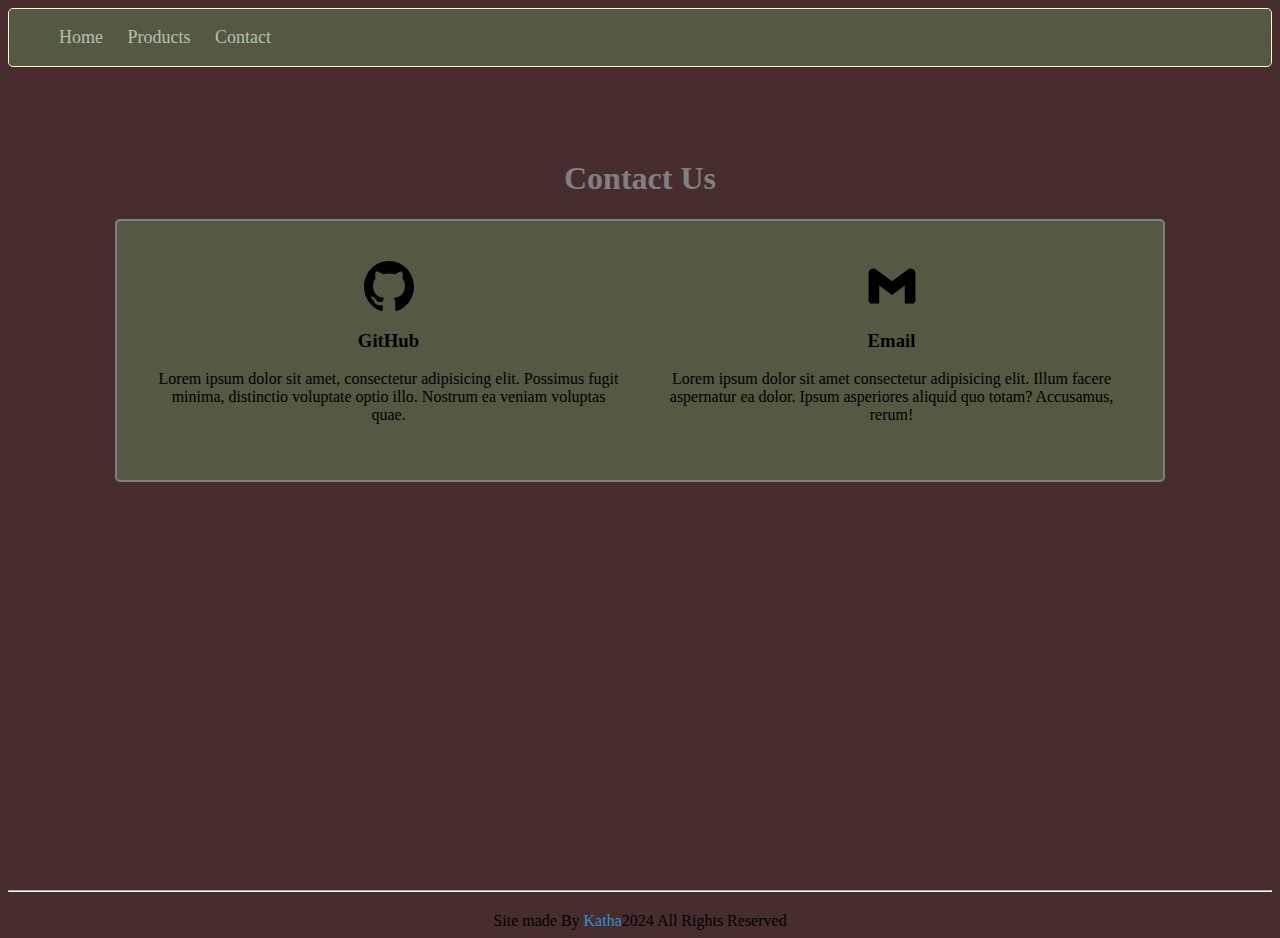
==== contact/contact.html @ f4ca332e "contact" ====
<html lang="en">
  <head>
    <meta charset="UTF-8" />
    <meta name="viewport" content="width=device-width, initial-scale=1.0" />
    <title>Document</title>
    <link rel="stylesheet" href="contact.css" />
  </head>
  <body>
    <header>
      <nav>
        <ul class="nav-bar">
          <li><a href="index.html">Home</a></li>
          <li><a href="products.html">Products</a></li>
          <li><a href="contact.html">Contact</a></li>
        </ul>
      </nav>
    </header>

    <!--  -->

    <div class="const">
        <!--  -->
        <br />
        <br />
        <br />
        <br />
        <h1 style="text-align: center; color: grey">Contact Us</h1>
        <div class="container-icons-contact">
          <div class="box-1">
            <a href="https://github.com/Sumaiya-Karim-Katha"
              ><img src="/images/git.svg" alt=""
            /></a>
            <h3>GitHub</h3>
            <p>
              Lorem ipsum dolor sit amet, consectetur adipisicing elit. Possimus
              fugit minima, distinctio voluptate optio illo. Nostrum ea veniam
              voluptas quae.
            </p>
          </div>
          <div class="box-1">
            <a href="#"><img src="/images/gmail.svg" alt="" /></a>
            <h3>Email</h3>
            <p>
              Lorem ipsum dolor sit amet consectetur adipisicing elit. Illum
              facere aspernatur ea dolor. Ipsum asperiores aliquid quo totam?
              Accusamus, rerum!
            </p>
          </div>
          
         
        </div>
        <div class="blank"></div>
      </div>





    <!--  -->







    <hr />
    <footer>
      <div class="footer">
        <div class="box">Site made By <a>Katha</a></div>
        <div class="box">2024 All Rights Reserved</div>
      </div>
    </footer>
  </body>
</html>
---- contact/contact.css ----
body {
  background-color: #472d2d;
 
}

.nav-bar li {
  display: inline;
}

nav {
  border: 1px solid #fdffae;
  background-color: #555843;
  font-size: 18px;
  border-radius: 5px;
}

.nav-bar li a {
  color: #aec3ae;
  padding: 10px;
  text-decoration: none;
}

nav a:hover {
  color: #90a290;
  background-color: #feffaedf;
  padding: 10px;
  border-radius: 5px;
}

.footer {
  display: flex;
  justify-content: center;
}

.box1,
.box2 {
  margin: 50px;
}

.form-design {
  background-color: white;
  border-radius: 10px;
  padding-bottom: 10px;
}

.login-tag,
.form-tag {
  padding: 5px 50px 5px 50px;
}

input {
  width: 300px;
  margin-bottom: 20px;
  padding: 10px;
  border: none;
  border-bottom: 2px solid #c7c7c7;
  color: #c7c7c7;
}

.form-design input[type="submit"] {
  border: none;
  background-color: #2980b9;
  border-radius: 20px;
  padding: 13px;
  color: white;
}

a {
  text-decoration: none;
  color: #2e91d3;
}

.box0 {
  border: 20px;
  margin: 20px;
  width: 10px;
  height: 30vh;
  border-radius: 20px;
  background-color: white;
  color: white;
  padding: 5px;
}

hr {
  margin-bottom: 20px;
  border-color: rgb(255, 255, 255);
}

.const {
  margin: auto;
  width: 1050px;
}

.box-1 {
  padding: 20px;
}

img {
  height: 50px;
  width: 50px;
}

.container-icons-contact{
    background-color: #555843;
    padding: 20px;
    display: grid;
    grid-template-columns: 1fr 1fr;
    text-align: center;
    border: 2px solid grey;
    border-radius: 5px;
  }

  .blank{
    padding: 200px;
  }
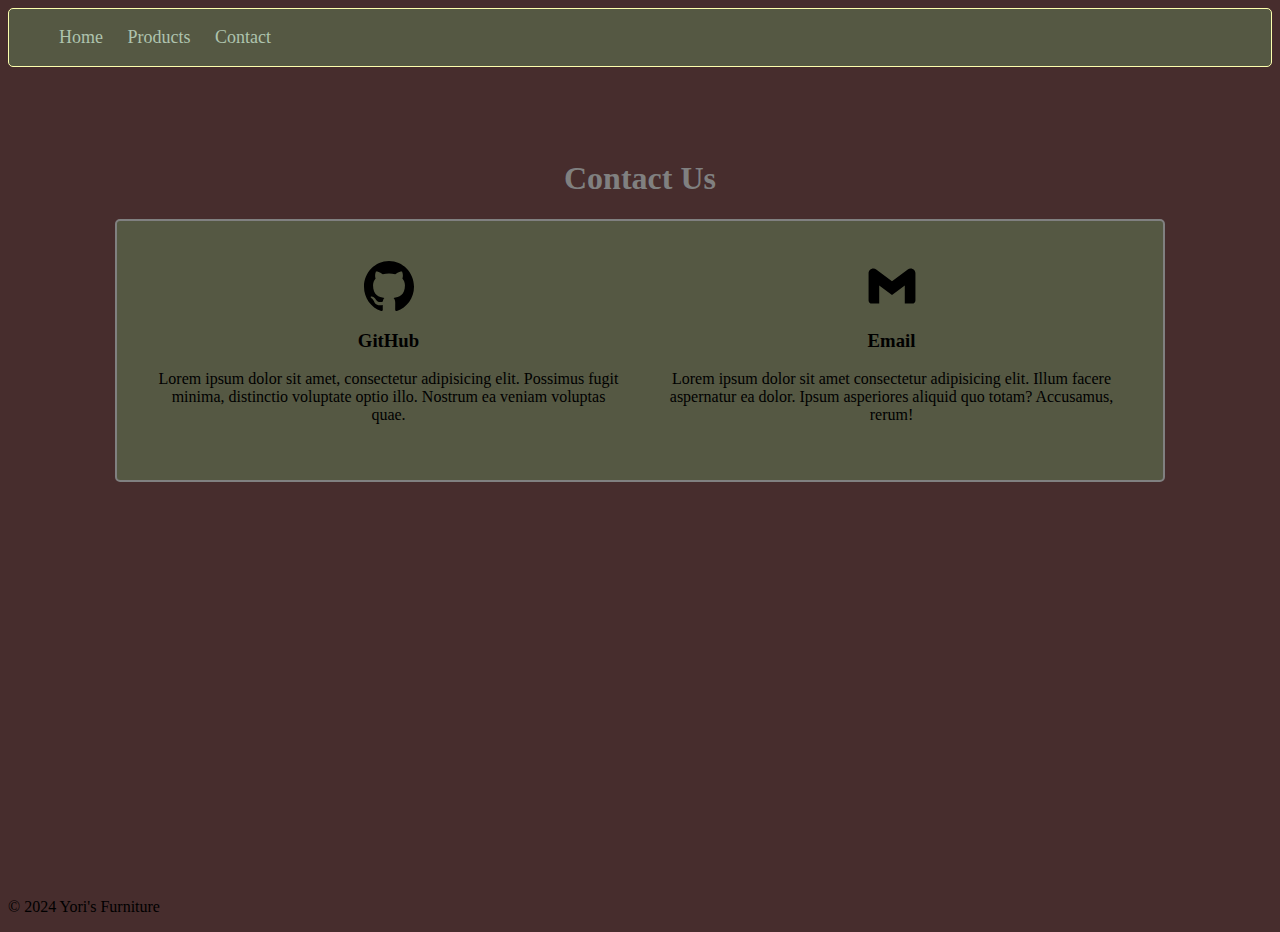
==== commit 5442f116: "footer and products update" ====
--- a/contact/contact.html
+++ b/contact/contact.html
@@ -10,8 +10,8 @@
       <nav>
         <ul class="nav-bar">
           <li><a href="index.html">Home</a></li>
-          <li><a href="products.html">Products</a></li>
-          <li><a href="contact.html">Contact</a></li>
+          <li><a href="/products/products.html">Products</a></li>
+          <li><a href="/contact/contact.html">Contact</a></li>
         </ul>
       </nav>
     </header>
@@ -19,57 +19,40 @@
     <!--  -->
 
     <div class="const">
-        <!--  -->
-        <br />
-        <br />
-        <br />
-        <br />
-        <h1 style="text-align: center; color: grey">Contact Us</h1>
-        <div class="container-icons-contact">
-          <div class="box-1">
-            <a href="https://github.com/Sumaiya-Karim-Katha"
-              ><img src="/images/git.svg" alt=""
-            /></a>
-            <h3>GitHub</h3>
-            <p>
-              Lorem ipsum dolor sit amet, consectetur adipisicing elit. Possimus
-              fugit minima, distinctio voluptate optio illo. Nostrum ea veniam
-              voluptas quae.
-            </p>
-          </div>
-          <div class="box-1">
-            <a href="#"><img src="/images/gmail.svg" alt="" /></a>
-            <h3>Email</h3>
-            <p>
-              Lorem ipsum dolor sit amet consectetur adipisicing elit. Illum
-              facere aspernatur ea dolor. Ipsum asperiores aliquid quo totam?
-              Accusamus, rerum!
-            </p>
-          </div>
-          
-         
+      <!--  -->
+      <br />
+      <br />
+      <br />
+      <br />
+      <h1 style="text-align: center; color: grey">Contact Us</h1>
+      <div class="container-icons-contact">
+        <div class="box-1">
+          <a href="https://github.com/Sumaiya-Karim-Katha"
+            ><img src="/images/git.svg" alt=""
+          /></a>
+          <h3>GitHub</h3>
+          <p>
+            Lorem ipsum dolor sit amet, consectetur adipisicing elit. Possimus
+            fugit minima, distinctio voluptate optio illo. Nostrum ea veniam
+            voluptas quae.
+          </p>
         </div>
-        <div class="blank"></div>
+        <div class="box-1">
+          <a href="#"><img src="/images/gmail.svg" alt="" /></a>
+          <h3>Email</h3>
+          <p>
+            Lorem ipsum dolor sit amet consectetur adipisicing elit. Illum
+            facere aspernatur ea dolor. Ipsum asperiores aliquid quo totam?
+            Accusamus, rerum!
+          </p>
+        </div>
       </div>
-
-
-
-
+      <div class="blank"></div>
+    </div>
 
     <!--  -->
-
-
-
-
-
-
-
-    <hr />
     <footer>
-      <div class="footer">
-        <div class="box">Site made By <a>Katha</a></div>
-        <div class="box">2024 All Rights Reserved</div>
-      </div>
+      <p>&copy; 2024 Yori's Furniture</p>
     </footer>
   </body>
 </html>
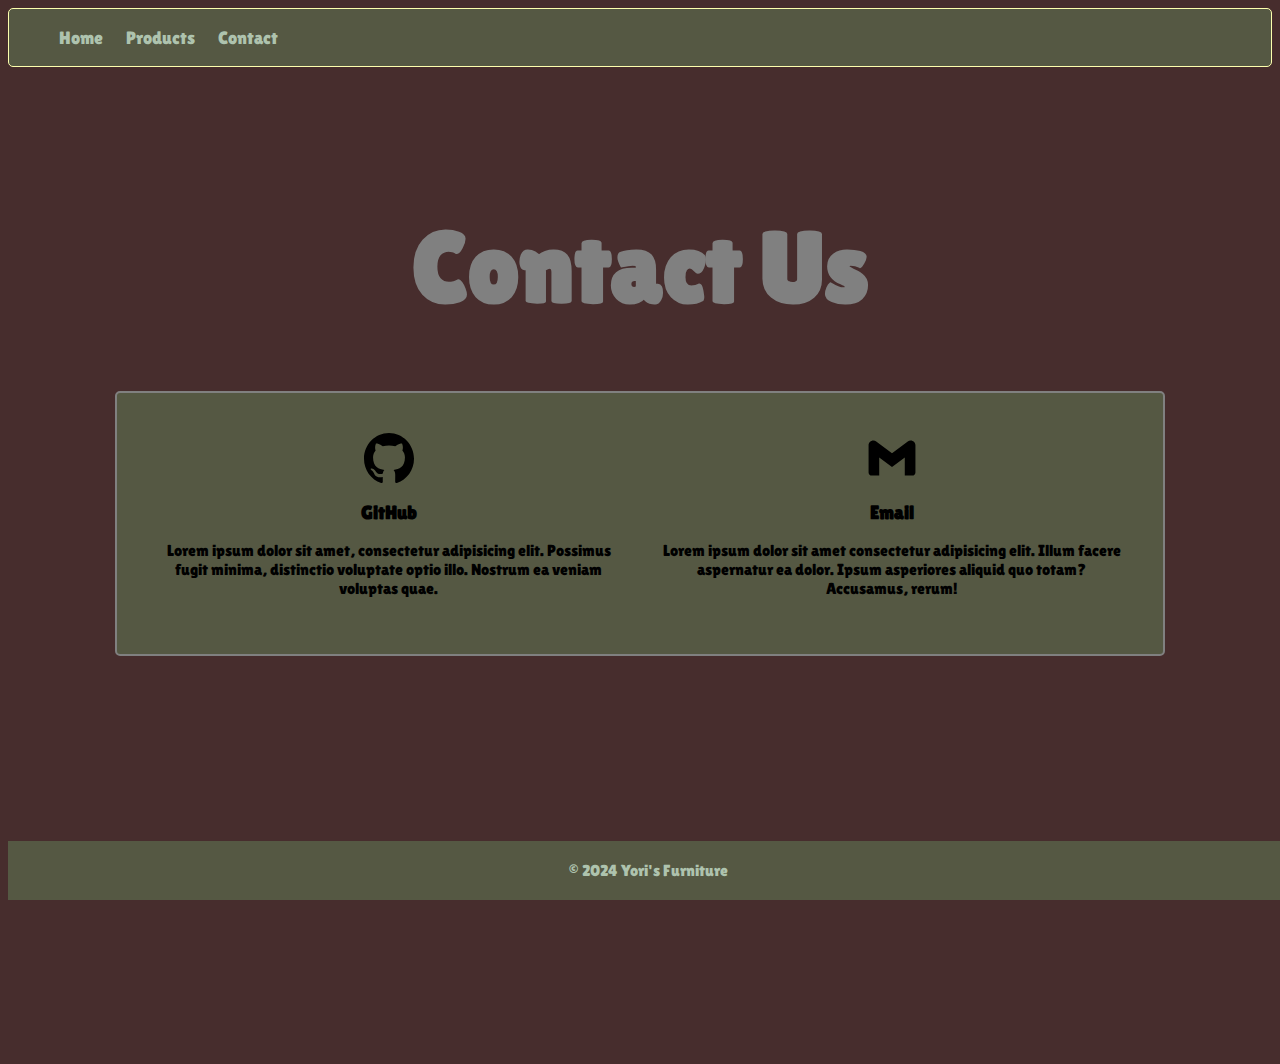
==== commit 0cb2db30: "font size change" ====
--- a/contact/contact.html
+++ b/contact/contact.html
@@ -9,7 +9,7 @@
     <header>
       <nav>
         <ul class="nav-bar">
-          <li><a href="index.html">Home</a></li>
+          <li><a href="../index.html">Home</a></li>
           <li><a href="/products/products.html">Products</a></li>
           <li><a href="/contact/contact.html">Contact</a></li>
         </ul>
@@ -24,7 +24,7 @@
       <br />
       <br />
       <br />
-      <h1 style="text-align: center; color: grey">Contact Us</h1>
+      <h1 style="text-align: center; color: grey;font-size: 100px;">Contact Us</h1>
       <div class="container-icons-contact">
         <div class="box-1">
           <a href="https://github.com/Sumaiya-Karim-Katha"
--- a/contact/contact.css
+++ b/contact/contact.css
@@ -1,6 +1,12 @@
+@import url("https://fonts.googleapis.com/css2?family=Lilita+One&family=Space+Grotesk:wght@300..700&display=swap");
+
 body {
   background-color: #472d2d;
- 
+  justify-content: center;
+  align-items: center;
+  font-family: "Lilita One", sans-serif;
+  font-weight: 400;
+  font-style: normal;
 }
 
 .nav-bar li {
@@ -100,16 +106,30 @@
   width: 50px;
 }
 
-.container-icons-contact{
-    background-color: #555843;
-    padding: 20px;
-    display: grid;
-    grid-template-columns: 1fr 1fr;
-    text-align: center;
-    border: 2px solid grey;
-    border-radius: 5px;
-  }
+.container-icons-contact {
+  background-color: #555843;
+  padding: 20px;
+  display: grid;
+  grid-template-columns: 1fr 1fr;
+  text-align: center;
+  border: 2px solid grey;
+  border-radius: 5px;
+}
 
-  .blank{
-    padding: 200px;
-  }+.blank {
+  padding: 200px;
+}
+
+footer {
+  position: fixed;
+  bottom: 0;
+  width: 100%;
+  text-align: center;
+  background-color: #555843;
+  color: #aec3ae;
+  padding: 20px 0;
+}
+
+footer p {
+  margin: 0;
+}
